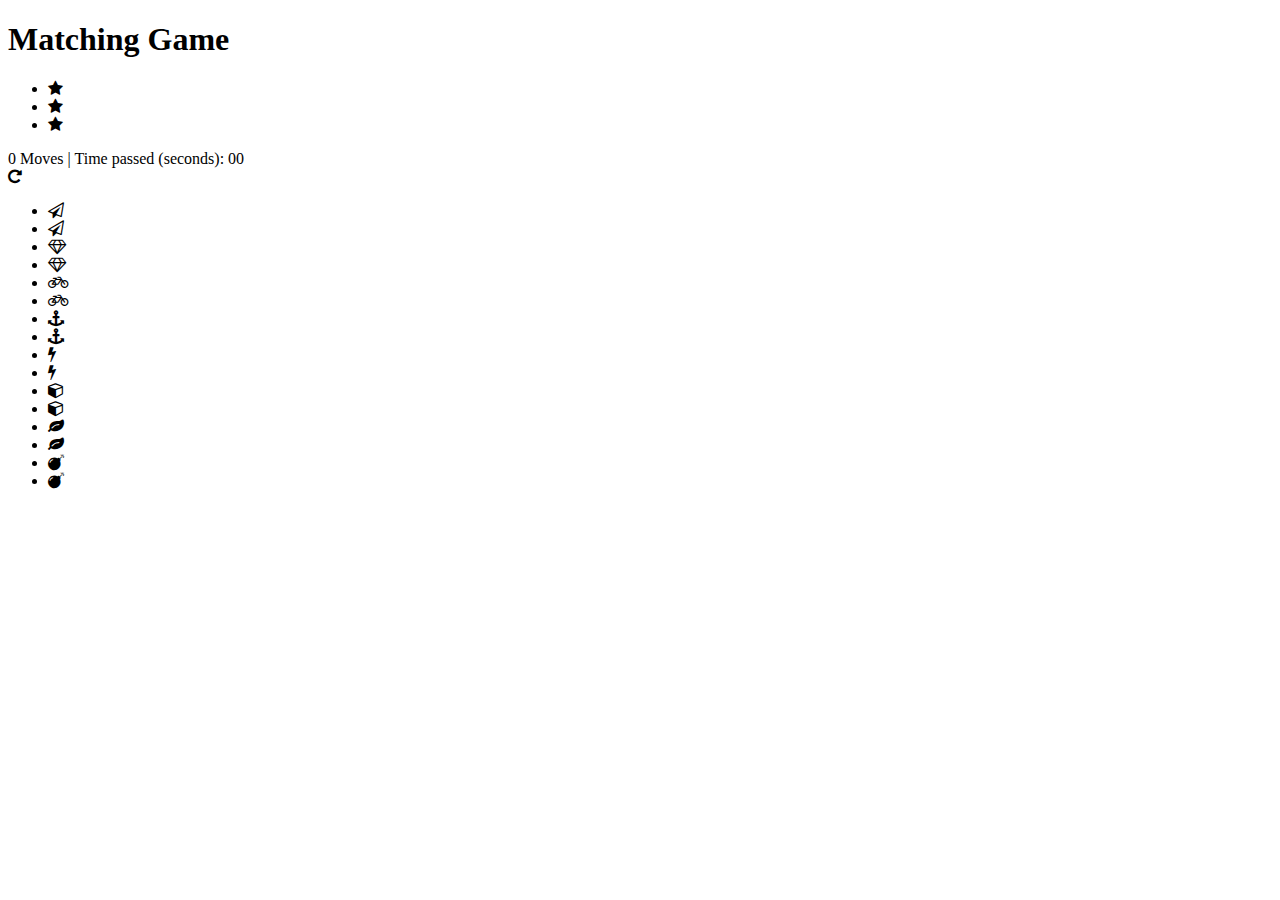
==== index.html @ f29f2dad "added counter" ====
<!doctype html>
<html lang="en">
<head>
    <meta charset="utf-8">
    <title>Matching Game</title>
    <meta name="description" content="">
    <link rel="stylesheet prefetch" href="https://maxcdn.bootstrapcdn.com/font-awesome/4.6.1/css/font-awesome.min.css">
    <link rel="stylesheet prefetch" href="https://fonts.googleapis.com/css?family=Coda">
    <link rel="stylesheet" href="css/app.css">
</head>
<body>

    <div class="container">
        <header>
            <h1>Matching Game</h1>
        </header>

        <section class="score-panel">
        	<ul class="stars">
        		<li><i class="fa fa-star"></i></li>
        		<li><i class="fa fa-star"></i></li>
        		<li><i class="fa fa-star"></i></li>
        	</ul>

        	<span class="moves"></span> Moves |
        	<span class="moves"></span> Time passed (seconds):
<!--             <span id="minutes">00</span> -->
            <span id="seconds">00</span>

            <div class="restart">
        		<i class="fa fa-repeat"></i>
        	</div>
        </section>

<!--         <ul class="deck"> -->
            <!-- <li class="card">
                <i class="fa fa-diamond"></i>
            </li>
            <li class="card">
                <i class="fa fa-paper-plane-o"></i>
            </li>
            <li class="card match">
                <i class="fa fa-anchor"></i>
            </li>
            <li class="card">
                <i class="fa fa-bolt"></i>
            </li>
            <li class="card">
                <i class="fa fa-cube"></i>
            </li>
            <li class="card match">
                <i class="fa fa-anchor"></i>
            </li>
            <li class="card">
                <i class="fa fa-leaf"></i>
            </li>
            <li class="card">
                <i class="fa fa-bicycle"></i>
            </li>
            <li class="card">
                <i class="fa fa-diamond"></i>
            </li>
            <li class="card">
                <i class="fa fa-bomb"></i>
            </li>
            <li class="card">
                <i class="fa fa-leaf"></i>
            </li>
            <li class="card">
                <i class="fa fa-bomb"></i>
            </li>
            <li class="card open show">
                <i class="fa fa-bolt"></i>
            </li>
            <li class="card">
                <i class="fa fa-bicycle"></i>
            </li>
            <li class="card">
                <i class="fa fa-paper-plane-o"></i>
            </li>
            <li class="card">
                <i class="fa fa-cube"></i>
            </li> -->
<!--         </ul> -->
    </div>

    <script src="js/app.js"></script>
</body>
</html>
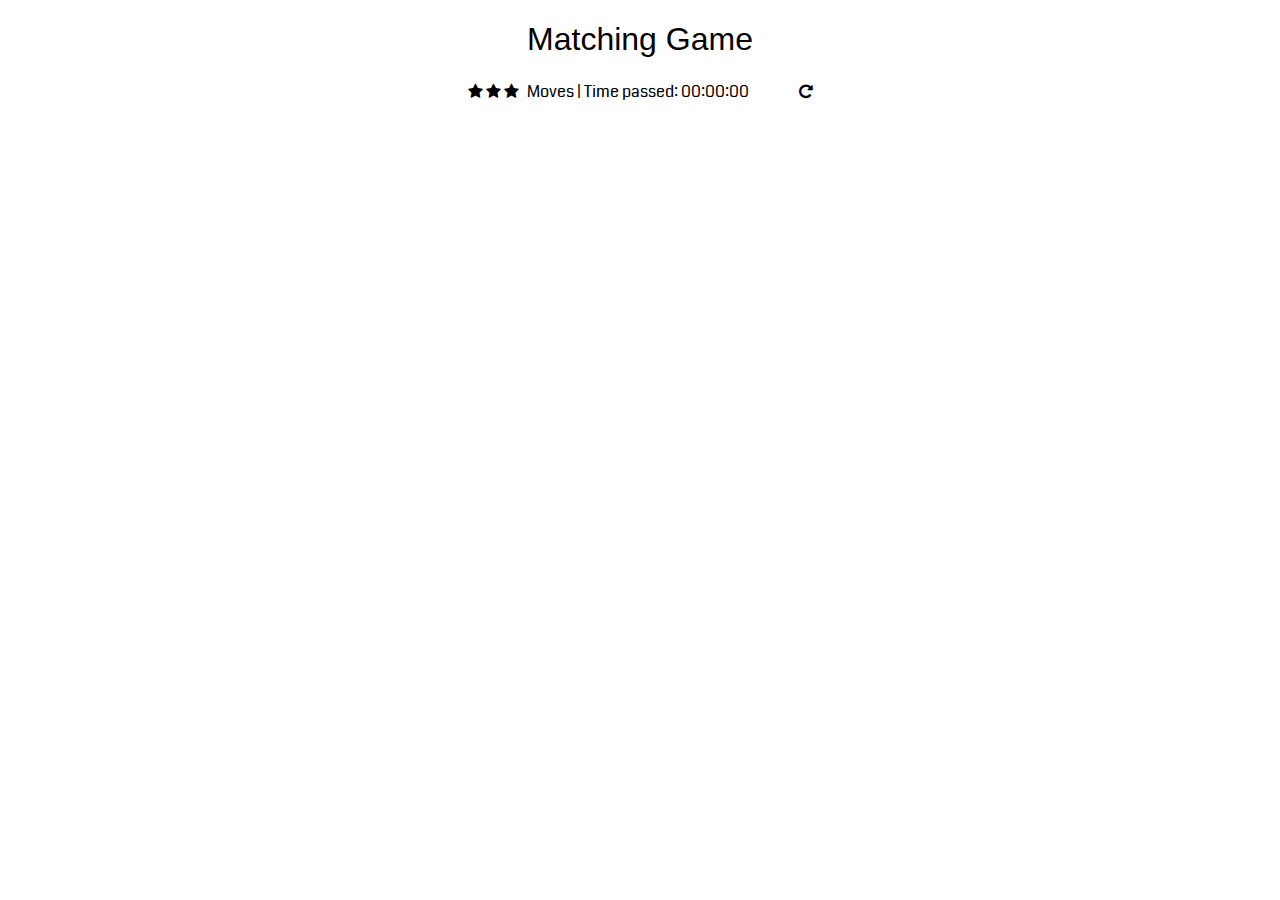
==== commit c3c6cbb8: "added end game modal/function called: endSummary()" ====
--- a/index.html
+++ b/index.html
@@ -1,89 +1,42 @@
 <!doctype html>
 <html lang="en">
-<head>
+  <head>
     <meta charset="utf-8">
     <title>Matching Game</title>
     <meta name="description" content="">
     <link rel="stylesheet prefetch" href="https://maxcdn.bootstrapcdn.com/font-awesome/4.6.1/css/font-awesome.min.css">
     <link rel="stylesheet prefetch" href="https://fonts.googleapis.com/css?family=Coda">
     <link rel="stylesheet" href="css/app.css">
-</head>
-<body>
-
+  </head>
+  <body>
     <div class="container">
-        <header>
-            <h1>Matching Game</h1>
-        </header>
-
-        <section class="score-panel">
-        	<ul class="stars">
-        		<li><i class="fa fa-star"></i></li>
-        		<li><i class="fa fa-star"></i></li>
-        		<li><i class="fa fa-star"></i></li>
-        	</ul>
-
-        	<span class="moves"></span> Moves |
-        	<span class="moves"></span> Time passed (seconds):
-<!--             <span id="minutes">00</span> -->
-            <span id="seconds">00</span>
-
-            <div class="restart">
-        		<i class="fa fa-repeat"></i>
-        	</div>
-        </section>
-
-<!--         <ul class="deck"> -->
-            <!-- <li class="card">
-                <i class="fa fa-diamond"></i>
-            </li>
-            <li class="card">
-                <i class="fa fa-paper-plane-o"></i>
-            </li>
-            <li class="card match">
-                <i class="fa fa-anchor"></i>
-            </li>
-            <li class="card">
-                <i class="fa fa-bolt"></i>
-            </li>
-            <li class="card">
-                <i class="fa fa-cube"></i>
-            </li>
-            <li class="card match">
-                <i class="fa fa-anchor"></i>
-            </li>
-            <li class="card">
-                <i class="fa fa-leaf"></i>
-            </li>
-            <li class="card">
-                <i class="fa fa-bicycle"></i>
-            </li>
-            <li class="card">
-                <i class="fa fa-diamond"></i>
-            </li>
-            <li class="card">
-                <i class="fa fa-bomb"></i>
-            </li>
-            <li class="card">
-                <i class="fa fa-leaf"></i>
-            </li>
-            <li class="card">
-                <i class="fa fa-bomb"></i>
-            </li>
-            <li class="card open show">
-                <i class="fa fa-bolt"></i>
-            </li>
-            <li class="card">
-                <i class="fa fa-bicycle"></i>
-            </li>
-            <li class="card">
-                <i class="fa fa-paper-plane-o"></i>
-            </li>
-            <li class="card">
-                <i class="fa fa-cube"></i>
-            </li> -->
-<!--         </ul> -->
-    </div>
-
-    <script src="js/app.js"></script>
-</body>
+      <header>
+        <h1>Matching Game</h1>
+      </header>
+      <section class="score-panel">
+        <ul class="stars">
+          <li>
+            <i class="fa fa-star"></i>
+          </li>
+          <li>
+            <i class="fa fa-star"></i>
+          </li>
+          <li>
+            <i class="fa fa-star"></i>
+          </li>
+        </ul>
+        <span class="moves"></span>
+        Moves |
+        	<span class="moves"></span>
+        Time passed:
+            <span id="gameTimer">00:00:00</span>
+        <div class="restart">
+          <i class="fa fa-repeat"></i>
+        </div>
+      </section>
+      
+          </div>
+    <script ype="text/javascript" src="js/app.js"></script>
+    <script type="text/javascript" src="js/easytimer.js"></script>
+  </body>
 </html>
--- a/css/app.css
+++ b/css/app.css
@@ -0,0 +1,159 @@
+html {
+    box-sizing: border-box;
+}
+
+*,
+*::before,
+*::after {
+    box-sizing: inherit;
+}
+
+html,
+body {
+    width: 100%;
+    height: 100%;
+    margin: 0;
+    padding: 0;
+}
+
+body {
+    background: #ffffff url('../img/geometry2.png'); /* Background pattern from Subtle Patterns */
+    font-family: 'Coda', cursive;
+}
+
+.container {
+    display: flex;
+    justify-content: center;
+    align-items: center;
+    flex-direction: column;
+}
+
+h1 {
+    font-family: 'Open Sans', sans-serif;
+    font-weight: 300;
+}
+
+/*
+ * Styles for the deck of cards
+ */
+
+.modal {
+/*     width: 460px; */
+    min-height: 380px;
+/*     background: linear-gradient(160deg, #00BCD4 0%, #607D8B 100%); */
+    padding: 32px;
+    border-radius: 10px;
+/*     box-shadow: 12px 15px 20px 0 rgba(46, 61, 73, 0.5); */
+    display: flex;
+    flex-wrap: wrap;
+    flex-direction: column;
+    justify-content: space-between;
+    align-items: center;
+    margin: 0 0 3em;
+    font-size: xx-large;
+    list-style: none;
+/*     font-weight: 700; */
+}
+
+.playAgain {
+  font-family: 'Coda', cursive;
+  height: 85px;
+  width: 225px;
+  background: #2e3d49;
+  font-size: 24px;
+  color: #ffffff;
+  border-radius: 8px;
+  cursor: pointer;
+  display: flex;
+  justify-content: center;
+  align-items: center;
+  box-shadow: 5px 2px 20px 0 rgba(46, 61, 73, 0.5);
+}
+
+p {
+  display: inline-block;
+}
+
+/* .yourTime {};
+.yourRating {};
+.playAgain {}; */
+
+/* #playAgain {
+    width: 100px;
+
+} */
+
+.deck {
+    width: 660px;
+    min-height: 680px;
+    background: linear-gradient(160deg, #02ccba 0%, #aa7ecd 100%);
+    padding: 32px;
+    border-radius: 10px;
+    box-shadow: 12px 15px 20px 0 rgba(46, 61, 73, 0.5);
+    display: flex;
+    flex-wrap: wrap;
+    justify-content: space-between;
+    align-items: center;
+    margin: 0 0 3em;
+}
+
+.deck .card {
+    height: 125px;
+    width: 125px;
+    background: #2e3d49;
+    font-size: 0;
+    color: #ffffff;
+    border-radius: 8px;
+    cursor: pointer;
+    display: flex;
+    justify-content: center;
+    align-items: center;
+    box-shadow: 5px 2px 20px 0 rgba(46, 61, 73, 0.5);
+}
+
+.deck .card.open {
+    transform: rotateY(0);
+    background: #02b3e4;
+    cursor: default;
+}
+
+.deck .card.show {
+    font-size: 33px;
+}
+
+.deck .card.match {
+    cursor: default;
+    background: #02ccba;
+    font-size: 33px;
+}
+
+.deck .card.disabled {
+    pointer-events: none;
+}
+/*
+ * Styles for the Score Panel
+ */
+
+.score-panel {
+    display: block;
+    text-align: left;
+    width: 345px;
+    margin-bottom: 10px;
+}
+
+.score-panel .stars {
+    margin: 0;
+    padding: 0;
+    display: inline-block;
+    margin: 0 5px 0 0;
+}
+
+.score-panel .stars li {
+    list-style: none;
+    display: inline-block;
+}
+
+.score-panel .restart {
+    float: right;
+    cursor: pointer;
+}
